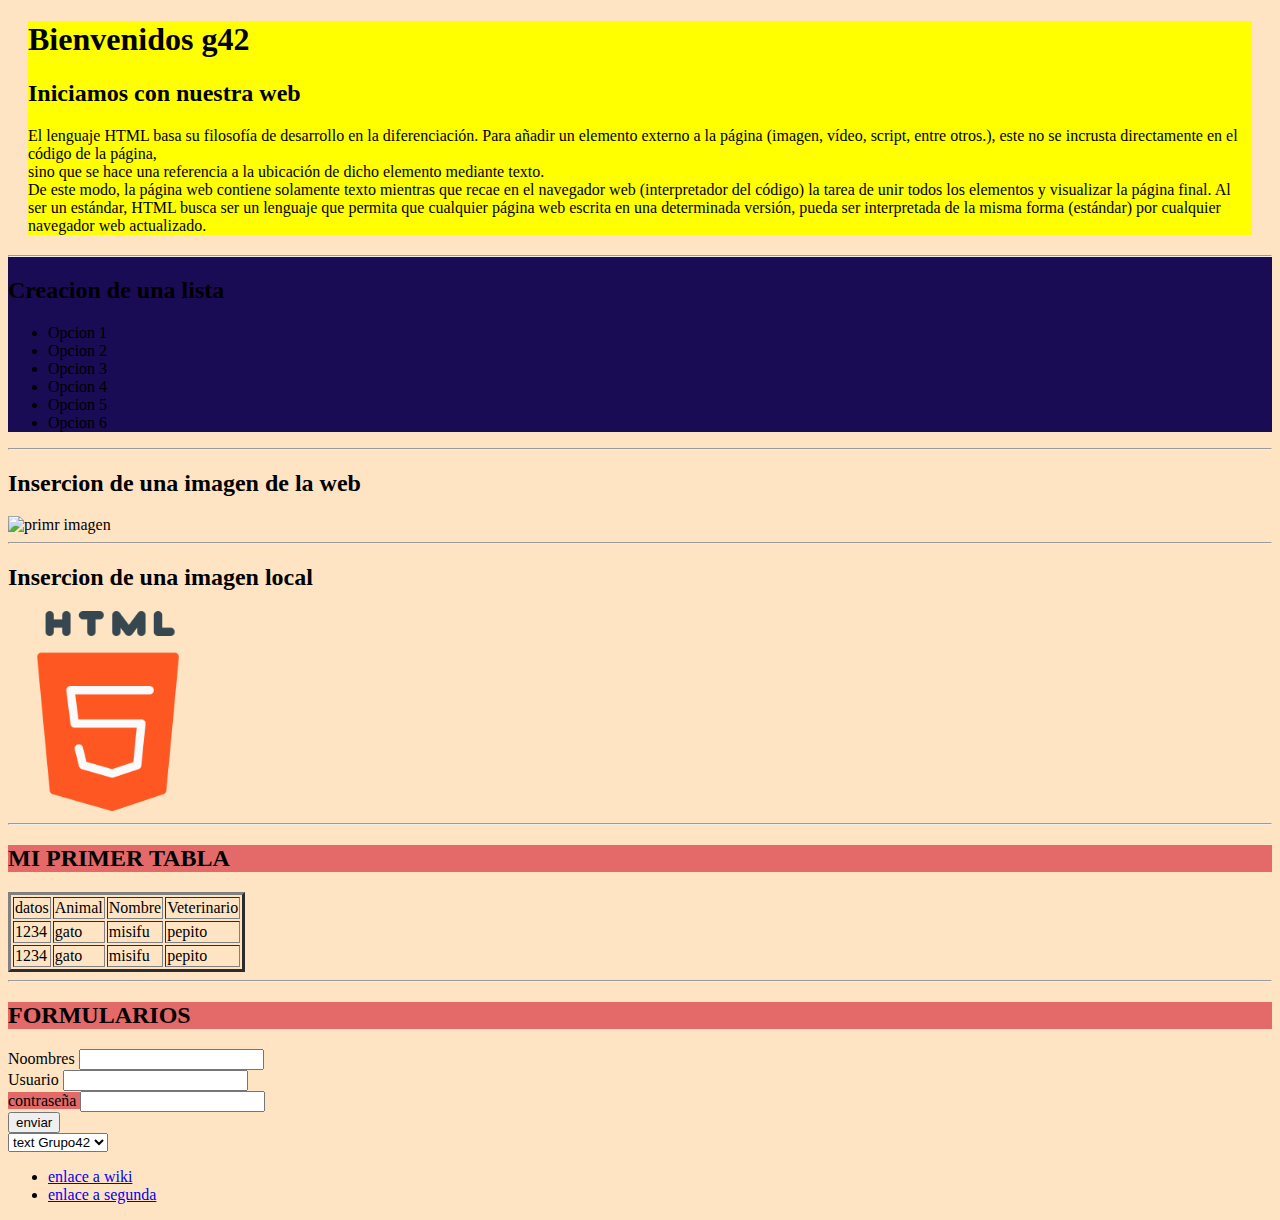
==== index.html @ e4678545 "ver.1" ====
<!DOCTYPE html>
<html>
<head>
    <meta charset="UTF-8">
    <title>Bienvenidos g42</title>
    <link rel="stylesheet" href="estilo_index.css">

</head>
<body>
  <div>
    <h1>Bienvenidos g42</h1>
    <h2>Iniciamos con nuestra web</h2>
    <p>
        El lenguaje HTML basa su filosofía de desarrollo en la diferenciación. Para añadir un elemento externo a la página (imagen, vídeo, script, entre otros.), este no se incrusta directamente en el código de la página,<br/>sino que se hace una referencia a la ubicación de dicho elemento mediante texto.<br/> De este modo, la página web contiene solamente texto mientras que recae en el navegador web (interpretador del código) la tarea de unir todos los elementos y visualizar la página final. Al ser un estándar, HTML busca ser un lenguaje que permita que cualquier página web escrita en una determinada versión, pueda ser interpretada de la misma forma (estándar) por cualquier navegador web actualizado.<br/>
    </p>
</div>  
<nav id="identifica">
    <hr>
    <h2>Creacion de una lista</h2>  <!--    Codigo creacion de una lista  -->

    <ul>
        <li>Opcion 1</li>
        <li>Opcion 2</li>
        <li>Opcion 3</li>
        <li>Opcion 4</li>
        <li>Opcion 5</li>
        <li>Opcion 6</li>


    </ul>
</nav>
    <hr>

    <h2>Insercion de una imagen de la web</h2>
    <img alt="primr imagen" src="https://upload.wikimedia.org/wikipedia/commons/thumb/6/61/HTML5_logo_and_wordmark.svg/1024px-HTML5_logo_and_wordmark.svg.png" width="200">

    <hr>
    <h2>Insercion de una imagen local</h2>
    <img src="graficos/ttml_imagen.png" width="200">

    <hr>
    <h2 class="fondo">MI PRIMER TABLA</h2>
    <table border="3">
        <tr>
            <td>datos</td>
            <td>Animal</td>
            <td>Nombre</td>
            <td>Veterinario</td>
        </tr>
        <tr>
            <td>1234</td>
            <td>gato</td>
            <td>misifu</td>
            <td>pepito</td>
        </tr>
        <tr>
            <td>1234</td>
            <td>gato</td>
            <td>misifu</td>
            <td>pepito</td>
        </tr>

    </table>
    


    <hr>
    <h2 class="fondo"> FORMULARIOS</h2>
    <form>
        <label>Noombres  </label>
        <input type="text"/><br/>
        <label>Usuario </label>
        <input type="text"/><br/>
        <label class="fondo">contraseña  </label>
        <input type="text"/><br/>

        <input type="submit" value="enviar"><br/>
    <select>
        <option value="grupo 42">text Grupo42</option>
        <option value="grupo 43">text Grupo43</option>


    </select>

    </form>


    <ul>
        <li>
            <a href="https://es.wikipedia.org/wiki/HTML">enlace a wiki</a>
        </li>
        
        <li>
          <a href="Segunda_Pagina.html">enlace a segunda</a>
        </li>
      


    </ul>
    
   




</body>
</html>
---- estilo_index.css ----
div {
    background: yellow;
    margin: 20px;
     }
body{

    background:bisque ;
}
.fondo
{

    background: rgb(228, 106, 106);
}
#identifica{

    background: rgb(26, 11, 85);
}
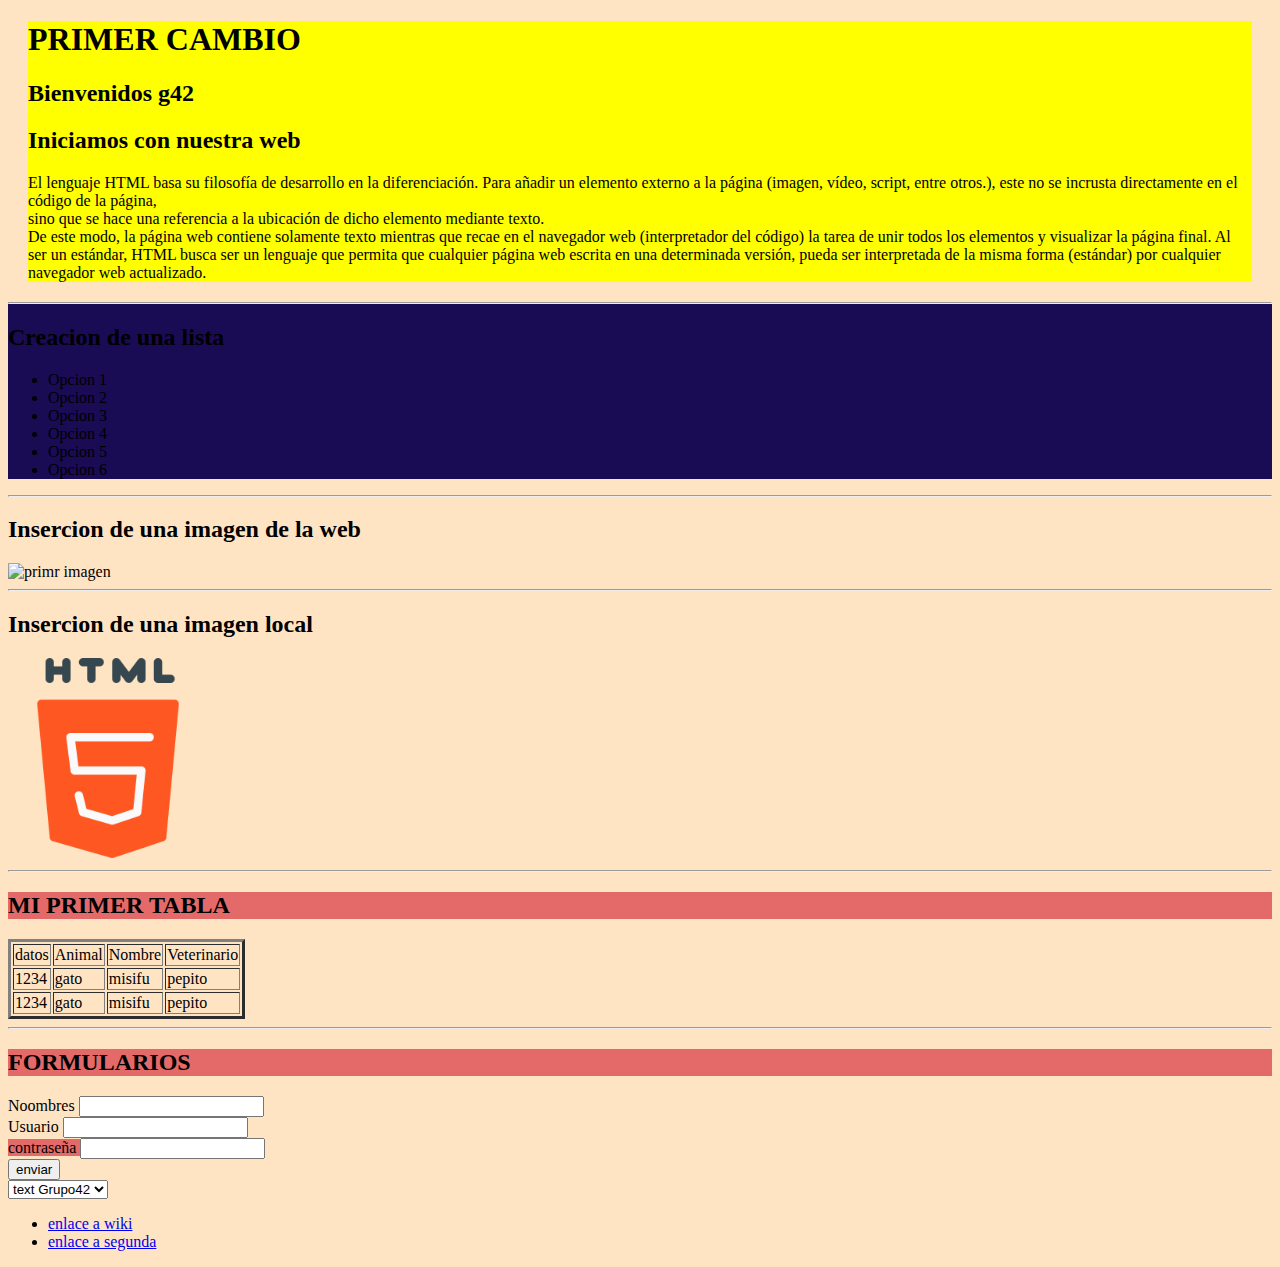
==== commit 088c2049: "ver.2" ====
--- a/index.html
+++ b/index.html
@@ -8,7 +8,8 @@
 </head>
 <body>
   <div>
-    <h1>Bienvenidos g42</h1>
+    <h1>PRIMER CAMBIO</h1>
+    <h2>Bienvenidos g42</h2>
     <h2>Iniciamos con nuestra web</h2>
     <p>
         El lenguaje HTML basa su filosofía de desarrollo en la diferenciación. Para añadir un elemento externo a la página (imagen, vídeo, script, entre otros.), este no se incrusta directamente en el código de la página,<br/>sino que se hace una referencia a la ubicación de dicho elemento mediante texto.<br/> De este modo, la página web contiene solamente texto mientras que recae en el navegador web (interpretador del código) la tarea de unir todos los elementos y visualizar la página final. Al ser un estándar, HTML busca ser un lenguaje que permita que cualquier página web escrita en una determinada versión, pueda ser interpretada de la misma forma (estándar) por cualquier navegador web actualizado.<br/>
